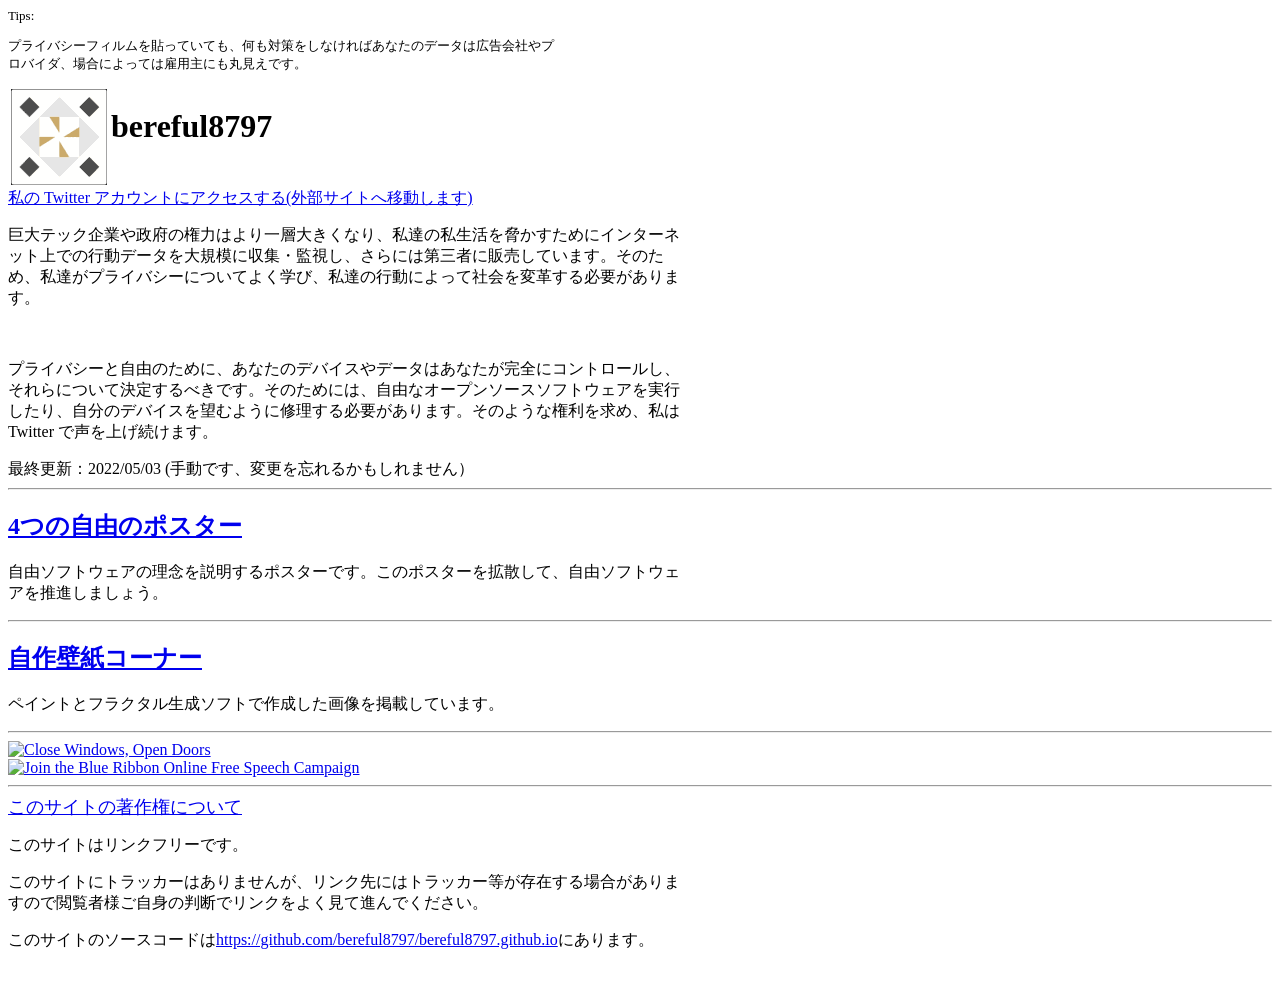
==== index.html @ 906af6f6 "Add files via upload" ====
<html>
<link rel="stylesheet" media="screen and (max-width:1000px)" href="css/sp_style.css">
<link rel="stylesheet" media="screen and (min-width:1001px)" href="css/pc_style.css">
<head>
<link rel="icon" href="./favicon.ico">
<meta name="viewport" content="width=device-width,initial-scale=1.0">
<title>bereful8797</title>
</head>
<body>
<div class="main">
<font size="2">
Tips:
<p><script>
switch(Math.floor(Math.random()*15)+1){
	case 1:
	document.write("<a href=https://duck.com/>DuckDuckGo</a> はあなたの検索履歴を保存しない検索エンジンです。");
	break;

	case 2:
	document.write("<a href=https://anonaddy.com/>AnonAddy</a>で匿名のメールアドレスをいくつでも作成して、メールアドレスでのトラッキングを防ぎます。");
	break;

	case 3:
	document.write("GPU を用いて個人を明確に識別するトラッカーの存在が確認されています。WebGLなどを有効にするのは避けるべきでしょう。");
	break;

	case 4:
	document.write("<a href=https://www.gnu.org/proprietary/malware-microsoft.html>Windows には万能バックドアがあり、 Microsoft はデータを盗んで NSA に提出しているとのデータがあります。</a>");
	break;

	case 5:
	document.write("SONY は、リモートでバックドアを使い、 PlayStation 3 にユーザーが好きなオペレーティングシステムをインストールできなくしました。");
	break;

	case 6:
	document.write("FairPhone はユーザーが容易に修理できることをコンセプトに設計された環境に優しいスマートフォンです。")
	break;

	case 7:
	document.write("<a href=https://en.bitcoin.it/wiki/Address_reuse>ビットコインの取引履歴は誰でも追跡可能であり、アドレスの使いまわしはよくありません。</a>")
	break;

	case 8:
	document.write("Google は最近になって VPN サービスを提供し始めましたが、広告で常習的にユーザーをトラッキングする会社を信用していないユーザーも多いようです。")
	break;

	case 9:
	document.write("プライバシーフィルムを貼っていても、何も対策をしなければあなたのデータは広告会社やプロバイダ、場合によっては雇用主にも丸見えです。");
	break;

	case 10:
	document.write("<a href=https://signal.org/ja/>Signal は広告のない、完全に暗号化されたオープンソースで非営利のメッセージアプリです。その暗号はアメリカ政府でさえも解読できませんでした。</a>");
	break;

	case 11:
	document.write("「自分で選べるブラウザ、Brave」で終わる Brave ブラウザの TVCM は日本でも放送されているようですが、私は見たことがありません。");
	break;

	case 12:
	document.write("<a href=https://www.gnu.org/proprietary/malware-amazon.html>GNU プロジェクトによれば、 Amazon の Kindle は 「インチキンドル」です。</a>");
	break;

	case 13:
	document.write("<a href=https://shop.nitrokey.com/shop/product/nitrophone-2-pro-245>NitroPhone は「世界一高セキュリティなスマートフォン」と主張されていて、すべてのアプリを仮想環境で実行するなどの機能が搭載されています。");
	break;

	case 14:
	document.write("シングルボードコンピュータ Raspberry Pi はオープンソースソフトウェアをコンピュータを少しだけ探求してみたい人々の層に浸透させました。");
	break;
		
	case 15:
	document.write("日本で発生した 「<a href=https://w.wiki/3CsS>旭川女子中学生イジメ事件</a>」についての<a href=https://t.co/ca2OyhvkC4>署名</a>が行われています。(署名は自己責任で行ってください)")
	break;
}
	</script></p></font>
<table>
	<tr>
		<td><img src="./img/bereful.png"></td>
		<td><h1>bereful8797</h1></td>
	</tr>
</table>
<a href=https://twitter.com/bereful8797>私の Twitter アカウントにアクセスする(外部サイトへ移動します)</a> <br>
<p>巨大テック企業や政府の権力はより一層大きくなり、私達の私生活を脅かすためにインターネット上での行動データを大規模に収集・監視し、さらには第三者に販売しています。そのため、私達がプライバシーについてよく学び、私達の行動によって社会を変革する必要があります。</p>
<br>
	<p>プライバシーと自由のために、あなたのデバイスやデータはあなたが完全にコントロールし、それらについて決定するべきです。そのためには、自由なオープンソースソフトウェアを実行したり、自分のデバイスを望むように修理する必要があります。そのような権利を求め、私は Twitter で声を上げ続けます。</p>
最終更新：2022/05/03 (手動です、変更を忘れるかもしれません）
<hr>
	<h2><a href="./4-freedoms/index.htm">4つの自由のポスター</a></h2>
	<p>自由ソフトウェアの理念を説明するポスターです。このポスターを拡散して、自由ソフトウェアを推進しましょう。</p>
<hr>
<h2><a href="./wallpaper.htm">自作壁紙コーナー</a></h2>
	<p>ペイントとフラクタル生成ソフトで作成した画像を掲載しています。</p>
<hr>
<a href="https://upgradefromwindows.org"><img src="//static.fsf.org/fsforg/graphics/windows-infographic_share.png" alt="Close Windows, Open Doors"/></a><br>
<a href="https://www.eff.org/pages/blue-ribbon-campaign"><img src="https://www.eff.org/files/brstrip.gif" alt="Join the Blue Ribbon Online Free Speech Campaign" /></a><br>
<hr>
	<font size="4"><a href="./copyright.html">このサイトの著作権について</a></font><br>
<p>このサイトはリンクフリーです。</p>
<p>このサイトにトラッカーはありませんが、リンク先にはトラッカー等が存在する場合がありますので閲覧者様ご自身の判断でリンクをよく見て進んでください。</p>
<p>このサイトのソースコードは<a href=https://github.com/bereful8797/bereful8797.github.io>https://github.com/bereful8797/bereful8797.github.io</a>にあります。</p>
</div>
<br>
</body>
</html>
---- css/sp_style.css ----
.main {
  word-break: normal;
}
@media (prefers-color-scheme: dark) {
  body{
    background-color: #000;
    color: #fff;
  }
}
---- css/pc_style.css ----
p{ 
  max-width: 42em;
}
@media (prefers-color-scheme: dark) {
  body{
    background-color: #000;
    color: #fff;
  }
}
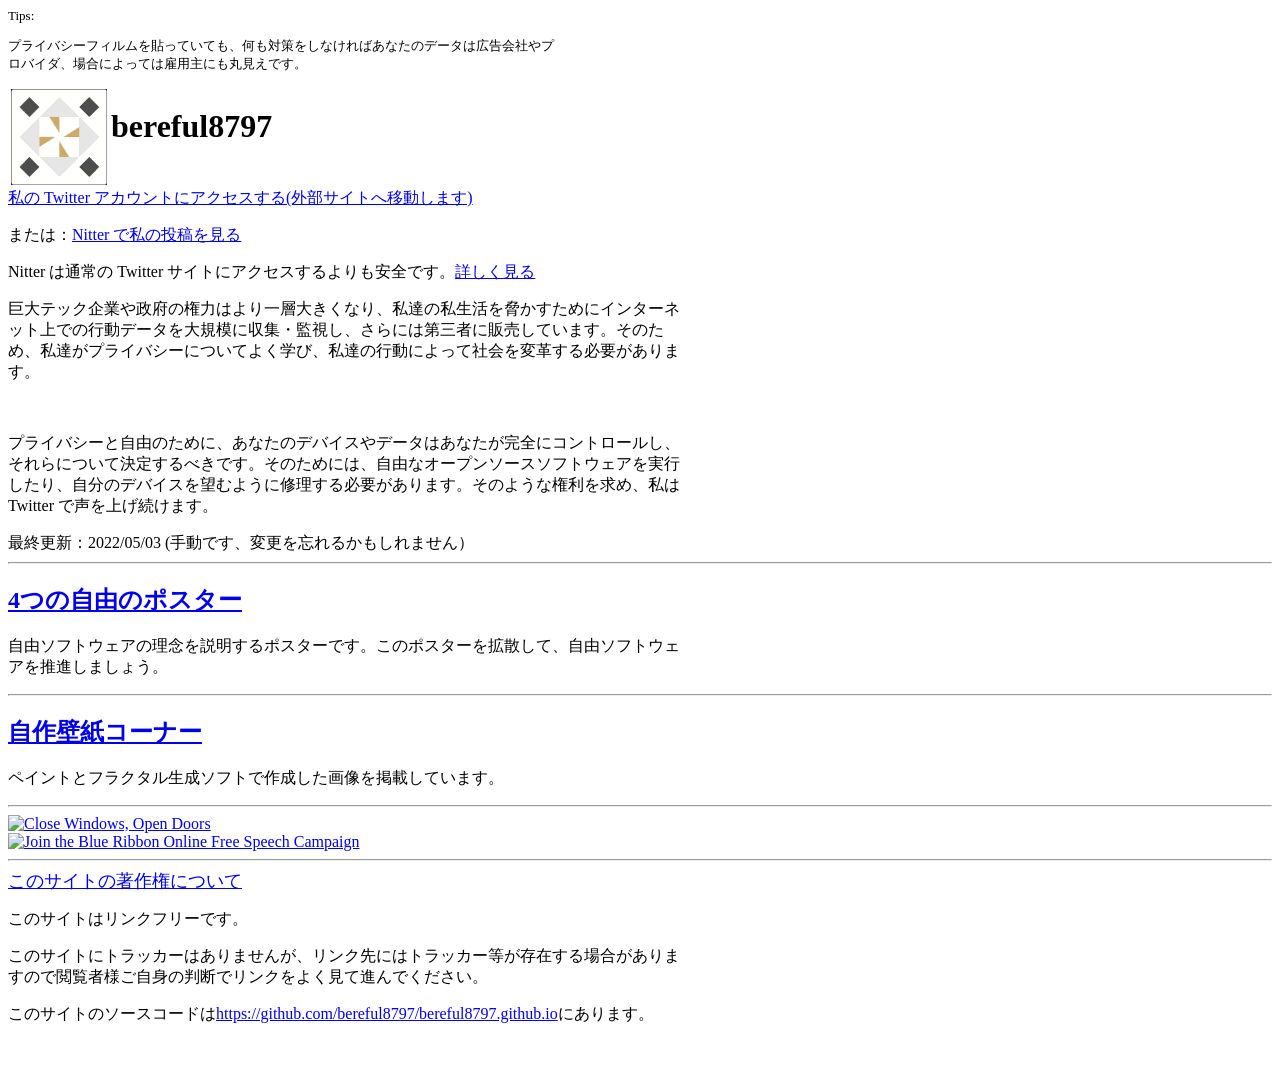
==== commit 9e78ce2e: "Add files via upload" ====
--- a/index.html
+++ b/index.html
@@ -80,6 +80,10 @@
 	</tr>
 </table>
 <a href=https://twitter.com/bereful8797>私の Twitter アカウントにアクセスする(外部サイトへ移動します)</a> <br>
+<p>または：<a href=https://nitter.net/bereful8797>Nitter で私の投稿を見る</a></p>
+<p>Nitter は通常の Twitter サイトにアクセスするよりも安全です。<a href=./nitter_help.htm>詳しく見る</a></p>
+	</div>
+</div>
 <p>巨大テック企業や政府の権力はより一層大きくなり、私達の私生活を脅かすためにインターネット上での行動データを大規模に収集・監視し、さらには第三者に販売しています。そのため、私達がプライバシーについてよく学び、私達の行動によって社会を変革する必要があります。</p>
 <br>
 	<p>プライバシーと自由のために、あなたのデバイスやデータはあなたが完全にコントロールし、それらについて決定するべきです。そのためには、自由なオープンソースソフトウェアを実行したり、自分のデバイスを望むように修理する必要があります。そのような権利を求め、私は Twitter で声を上げ続けます。</p>
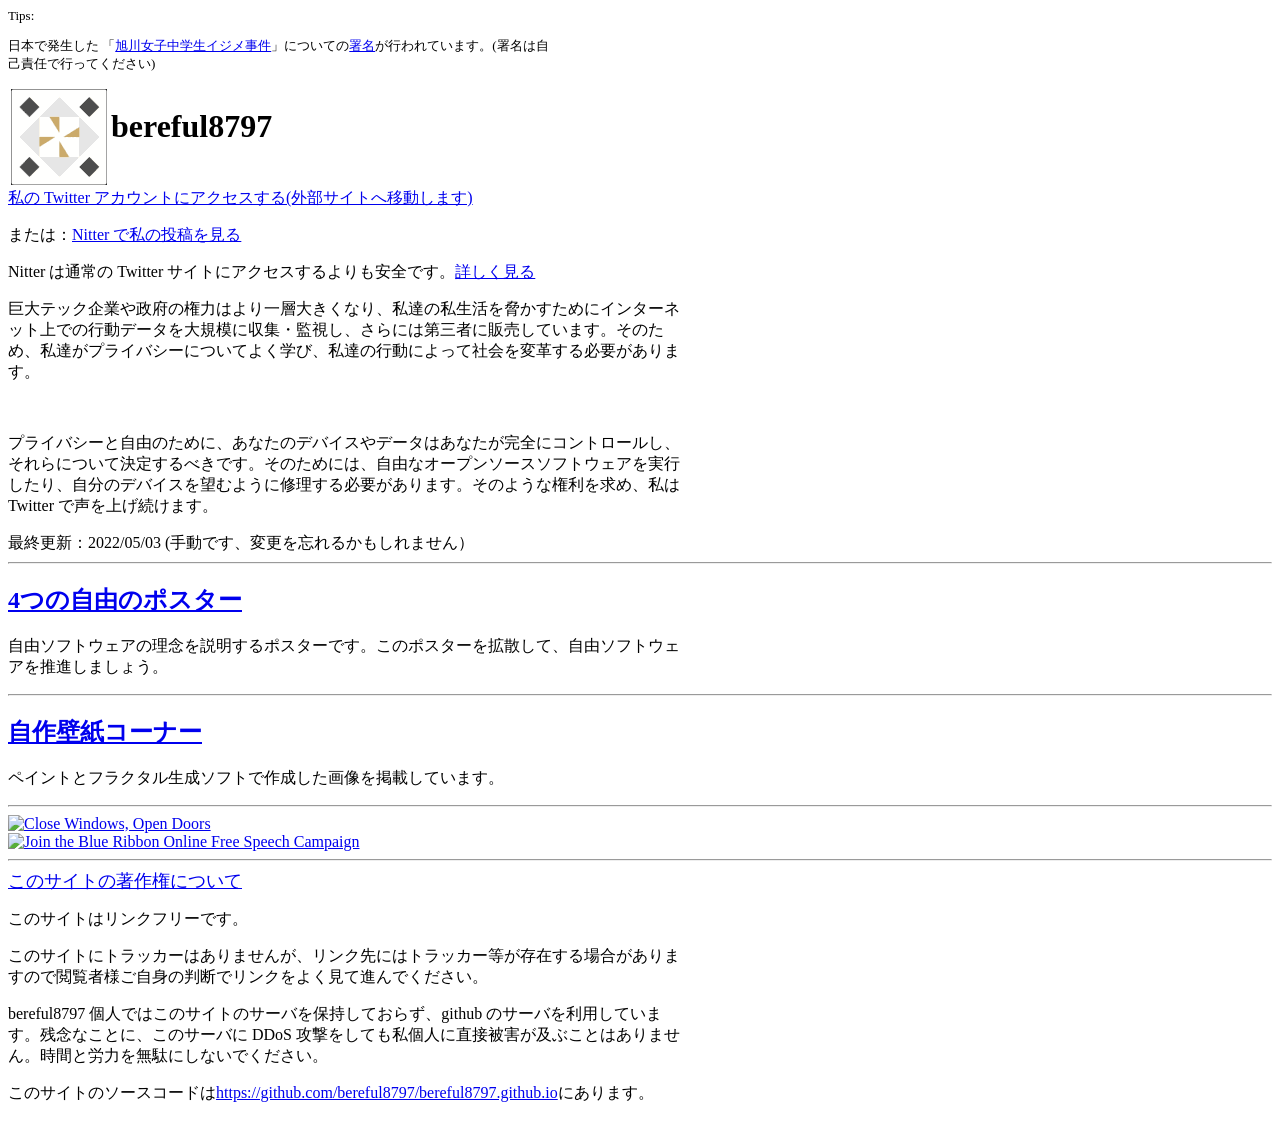
==== commit f7b226d2: "Update index.html" ====
--- a/index.html
+++ b/index.html
@@ -101,6 +101,7 @@
 	<font size="4"><a href="./copyright.html">このサイトの著作権について</a></font><br>
 <p>このサイトはリンクフリーです。</p>
 <p>このサイトにトラッカーはありませんが、リンク先にはトラッカー等が存在する場合がありますので閲覧者様ご自身の判断でリンクをよく見て進んでください。</p>
+<p>bereful8797 個人ではこのサイトのサーバを保持しておらず、github のサーバを利用しています。残念なことに、このサーバに DDoS 攻撃をしても私個人に直接被害が及ぶことはありません。時間と労力を無駄にしないでください。</p>
 <p>このサイトのソースコードは<a href=https://github.com/bereful8797/bereful8797.github.io>https://github.com/bereful8797/bereful8797.github.io</a>にあります。</p>
 </div>
 <br>
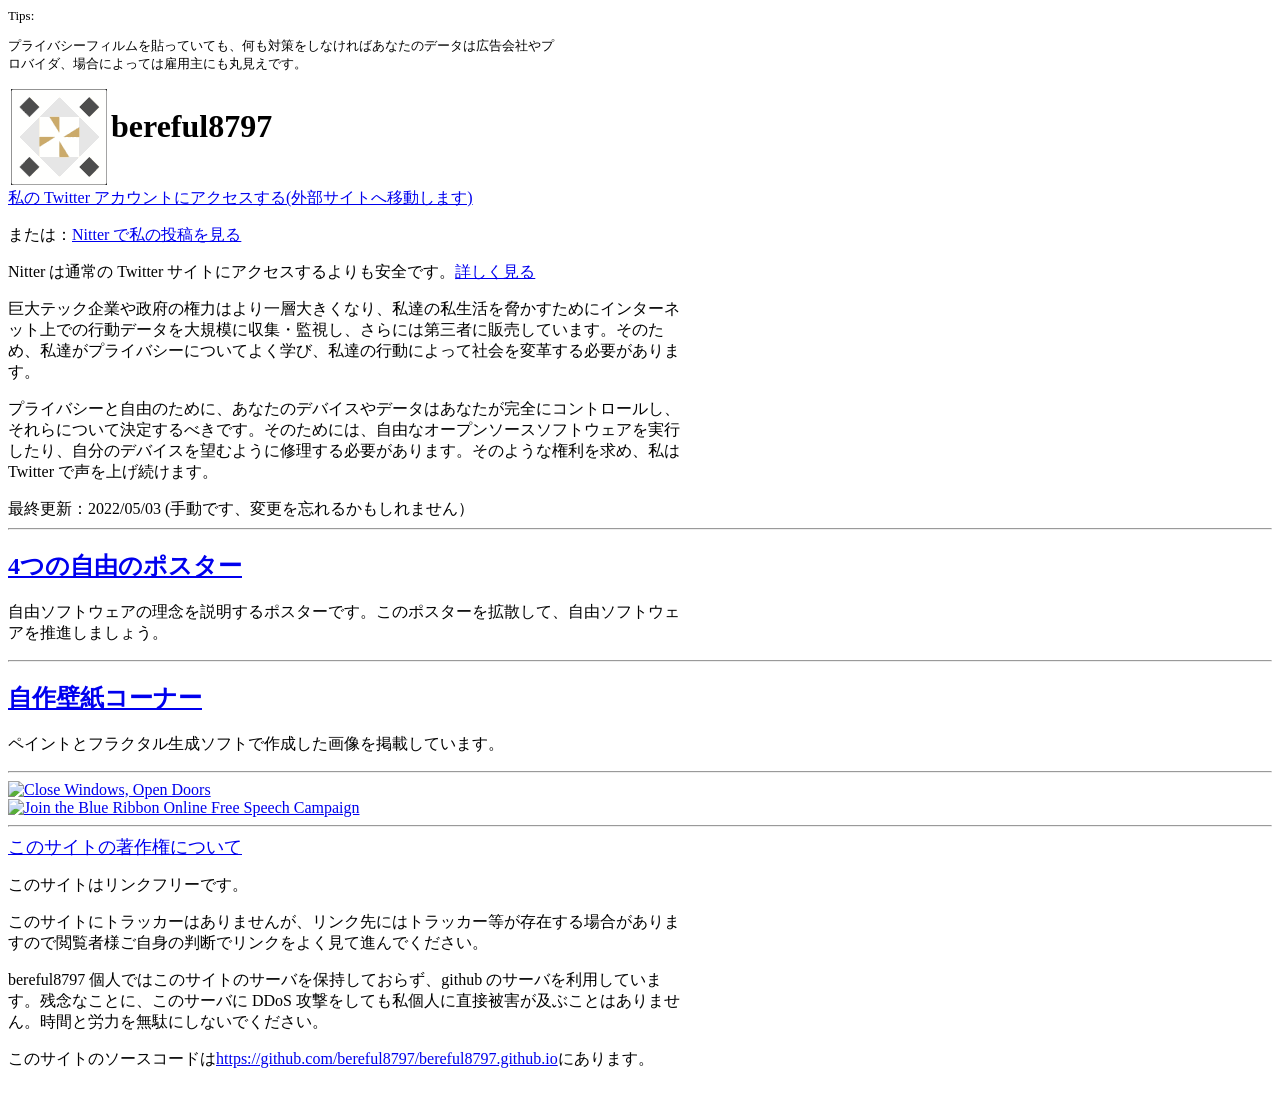
==== commit 4aa6bf91: "Update index.html" ====
--- a/index.html
+++ b/index.html
@@ -85,8 +85,7 @@
 	</div>
 </div>
 <p>巨大テック企業や政府の権力はより一層大きくなり、私達の私生活を脅かすためにインターネット上での行動データを大規模に収集・監視し、さらには第三者に販売しています。そのため、私達がプライバシーについてよく学び、私達の行動によって社会を変革する必要があります。</p>
-<br>
-	<p>プライバシーと自由のために、あなたのデバイスやデータはあなたが完全にコントロールし、それらについて決定するべきです。そのためには、自由なオープンソースソフトウェアを実行したり、自分のデバイスを望むように修理する必要があります。そのような権利を求め、私は Twitter で声を上げ続けます。</p>
+<p>プライバシーと自由のために、あなたのデバイスやデータはあなたが完全にコントロールし、それらについて決定するべきです。そのためには、自由なオープンソースソフトウェアを実行したり、自分のデバイスを望むように修理する必要があります。そのような権利を求め、私は Twitter で声を上げ続けます。</p>
 最終更新：2022/05/03 (手動です、変更を忘れるかもしれません）
 <hr>
 	<h2><a href="./4-freedoms/index.htm">4つの自由のポスター</a></h2>
